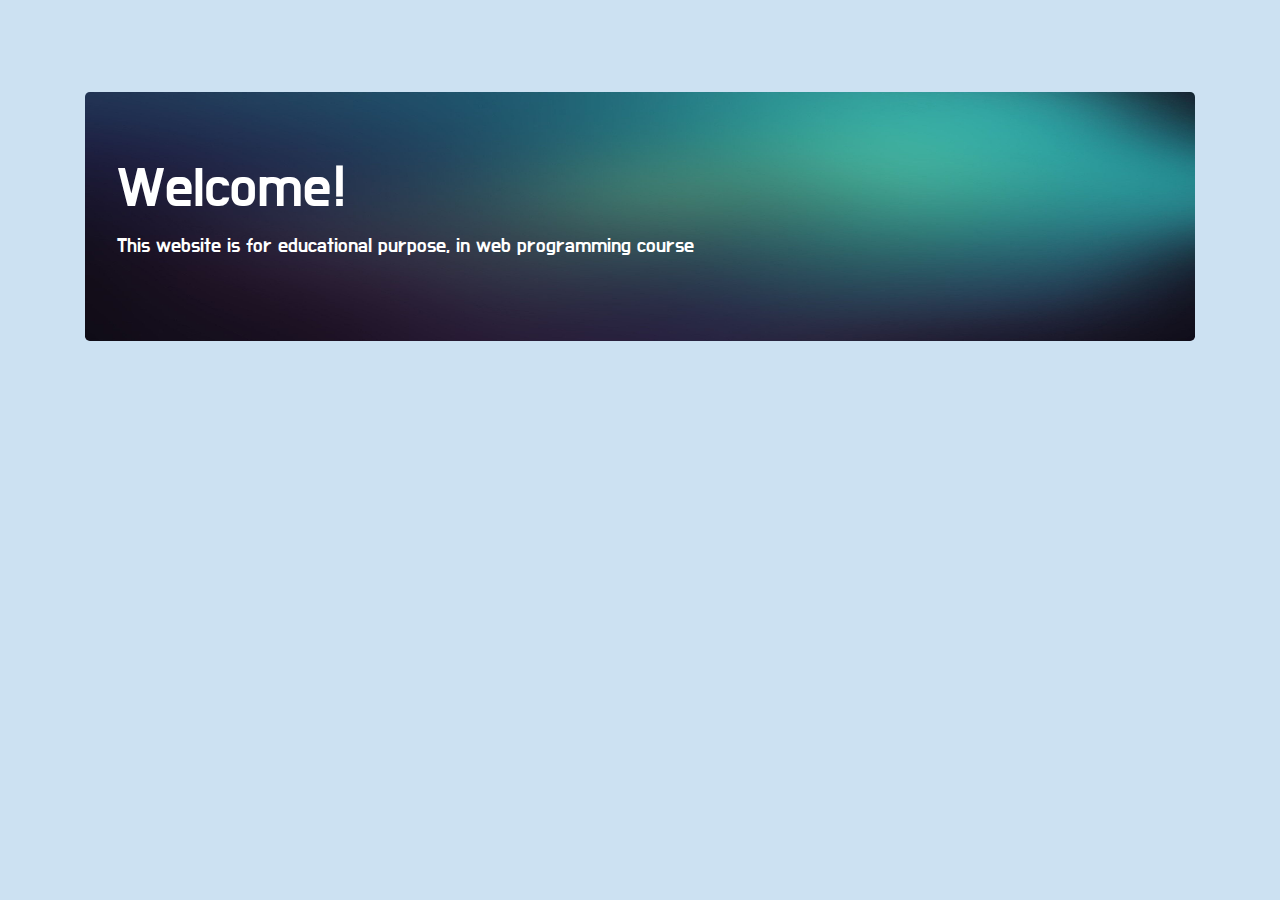
==== index.html @ 6d60fd72 "add index" ====
<!DOCTYPE html>
<html lang="en" dir="ltr">
  <head>
    <meta charset="utf-8">
    <meta name="viewport" content="width=device-width, initial-scale=1, shrink-to-fit=no">

    <title>Repo PWEB</title>

    <link rel="stylesheet" href="quiz1/quiz1.css" />
    <link rel="stylesheet"href="quiz1/vendor/bootstrap/css/bootstrap.min.css">

  </head>

  <body id="homePage">

    <div class="container">

      <header class="jumbotron">
        <h1 class="display-4 welcomeMessage">Welcome!</h1>
        <p class="lead">This website is for educational purpose, in web programming course</p>
      </header>

    </div>

    <script src="https://code.jquery.com/jquery-3.5.1.min.js"></script>
    <script src="quiz1/vendor/bootstrap/js/bootstrap.min.js"></script>
    <script type="text/javascript" src="quiz1/quiz1.js"></script>

  </body>
</html>
---- quiz1/quiz1.css ----
@import url('https://fonts.googleapis.com/css2?family=Do+Hyeon&display=swap');
@import url('https://fonts.googleapis.com/css2?family=Londrina+Solid:wght@900&family=Roboto+Condensed&display=swap');
@import url('https://fonts.googleapis.com/css2?family=Lobster&display=swap');

#homePage {
  padding-top: 56px;
  margin-top: 36px;
  background-color: #CCE1F2;
  font-family: 'Do Hyeon', sans-serif;
}

.mySite {
  font-family: 'Lobster', sans-serif;
}

#helloButton {
  background:#ff0000;
  border: none;
  box-shadow: 0px;
  transition: box-shadow 300ms,background 500ms;
}

#helloButton:hover {
  box-shadow: 2px 2px 8px 1px #666;
}

.jumbotron {
  color: #fff;
  background-image: url("image/flower.jpg");
  background-size: cover;
  -webkit-background-size: 100% 100%;
  -moz-background-size: 100% 100%;
  -o-background-size: 100% 100%;
  background-size: 100% 100%;
}

.kotak {
  background-color:#E2BEF1;
}

.kotak:hover {
  box-shadow: 10px 10px 16px 1px #5f5f5f;
  transition: box-shadow 300ms,background 500ms;
  background: #d8c0d8;
}

.kontainer2 {
  margin: 15px;
}

hr {
  box-sizing: content-box;
  height: 0;
  overflow: visible;
}

footer {
    background-color: #555;
    color: white;
    padding: 15px;
    width: 100%;
    font-weight: bold;
    font-family: 'Lodrina', sans-serif;
    height: 100%;
    clear: both;
    position:inherit;
}


.hoverable{
  display:inline-block;
  float: left;
  padding: 10px;
  backface-visibility: hidden;
  vertical-align: middle;
  position:relative;
  text-decoration: none;
  box-shadow: 0 0 1px rgba(0,0,0,0);
  tranform: translateZ(0);
  transition-duration: .3s;
  transition-property:transform;
}

.hoverable:before{
  position:absolute;
  pointer-events: none;
  z-index:-1;
  content: '';
  top: 100%;
  left: 5%;
  height:10px;
  width:90%;
  opacity:0;
  background: -webkit-radial-gradient(center, ellipse, rgba(255, 255, 255, 0.35) 0%, rgba(255, 255, 255, 0) 80%);
  background: radial-gradient(ellipse at center, rgba(255, 255, 255, 0.35) 0%, rgba(255, 255, 255, 0) 80%);
  /* W3C */
  transition-duration: 0.3s;
  transition-property: transform, opacity;
}

.hoverable:hover, .hoverable:active, .hoverable:focus{
  transform: translateY(-5px);
}

.hoverable:hover:before, .hoverable:active:before, .hoverable:focus:before{
  opacity: 1;
  transform: translateY(-5px);
}

@keyframes bounce-animation {
  /* untuk mengubah besar kecilnya jarak buat di bounce pertama ke bawah */
  16.65% {
    transform: translateY(5px);
  }

  /* untuk mengubah besar kecilnya jarak buat di bounce pertama ke atas  */
  33.3% {
    transform: translateY(-5px);
  }

  /* untuk mengubah besar kecilnya jarak buat di bounce kedua ke bawah  */
  49.95% {
    transform: translateY(5px);
  }

  /* untuk mengubah besar kecilnya jarak buat di bounce kedua ke atas  */
  66.6% {
    transform: translateY(-5px);
  }

  /* untuk mengubah besar kecilnya jarak buat di bounce ketigas (terakhir bounce yaitu balik ke semula) ke bawah  */
  83.25% {
    transform: translateY(0px);
  }
}

.bounce {
  animation-name: bounce-animation;
  animation-duration: 2s;
}

.navigasi > li > a {
  color: white;
  text-decoration: none;
}

.cekidot {
  background-color: #ff0000 !important;
}

.cekidot:hover {
  background-color: #000 !important;
}
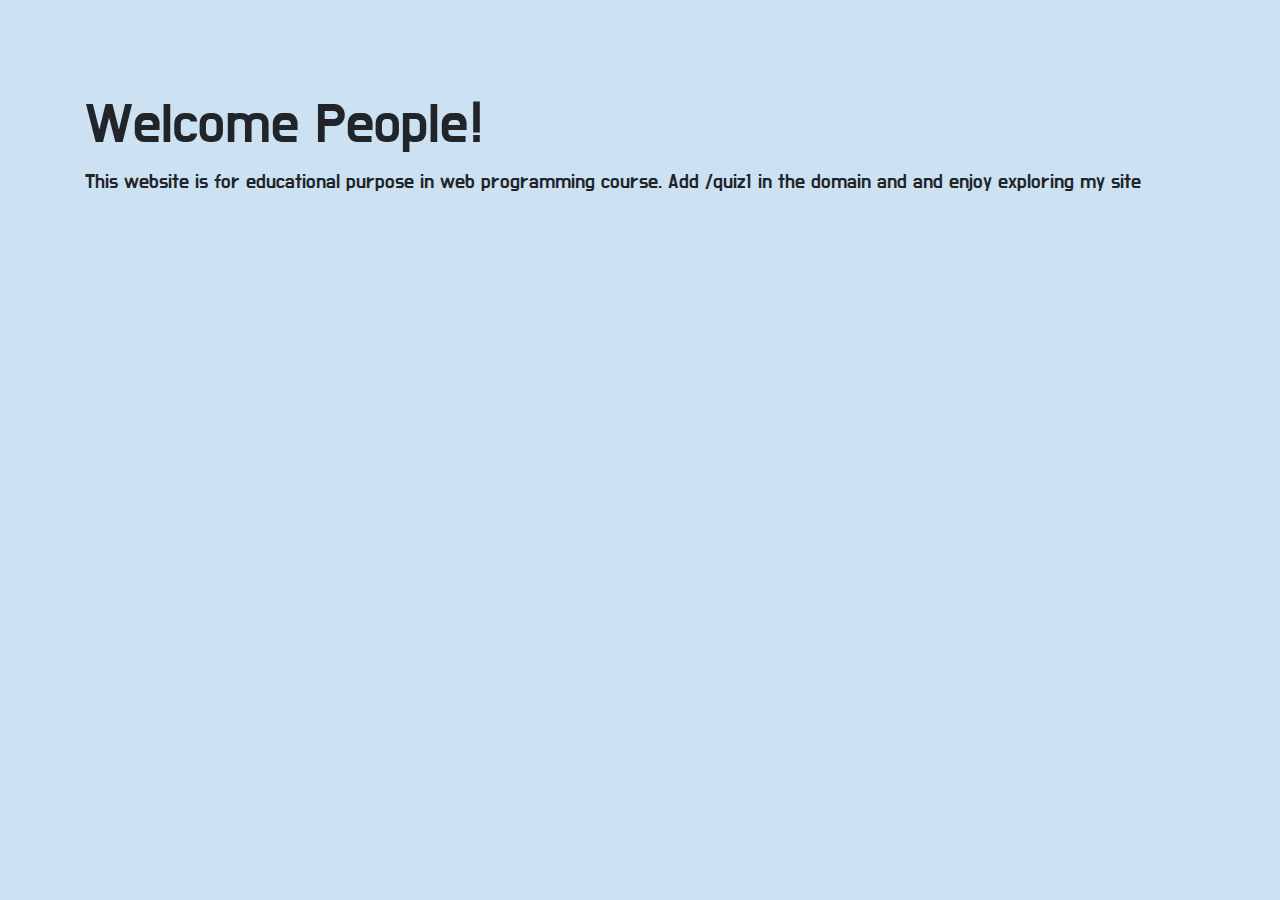
==== commit c6960840: "Update index.html" ====
--- a/index.html
+++ b/index.html
@@ -15,9 +15,9 @@
 
     <div class="container">
 
-      <header class="jumbotron">
-        <h1 class="display-4 welcomeMessage">Welcome!</h1>
-        <p class="lead">This website is for educational purpose, in web programming course</p>
+      <header class="Welcome">
+        <h1 class="display-4 welcomeMessage">Welcome People!</h1>
+        <p class="lead">This website is for educational purpose in web programming course. Add /quiz1 in the domain and and enjoy exploring my site</p>
       </header>
 
     </div>
--- a/quiz1/quiz1.css
+++ b/quiz1/quiz1.css
@@ -29,9 +29,6 @@
   background-image: url("image/flower.jpg");
   background-size: cover;
   -webkit-background-size: 100% 100%;
-  -moz-background-size: 100% 100%;
-  -o-background-size: 100% 100%;
-  background-size: 100% 100%;
 }
 
 .kotak {
@@ -76,7 +73,7 @@
   position:relative;
   text-decoration: none;
   box-shadow: 0 0 1px rgba(0,0,0,0);
-  tranform: translateZ(0);
+  transform: translateZ(0);
   transition-duration: .3s;
   transition-property:transform;
 }
@@ -93,7 +90,6 @@
   opacity:0;
   background: -webkit-radial-gradient(center, ellipse, rgba(255, 255, 255, 0.35) 0%, rgba(255, 255, 255, 0) 80%);
   background: radial-gradient(ellipse at center, rgba(255, 255, 255, 0.35) 0%, rgba(255, 255, 255, 0) 80%);
-  /* W3C */
   transition-duration: 0.3s;
   transition-property: transform, opacity;
 }
@@ -128,7 +124,7 @@
     transform: translateY(-5px);
   }
 
-  /* untuk mengubah besar kecilnya jarak buat di bounce ketigas (terakhir bounce yaitu balik ke semula) ke bawah  */
+  /* untuk mengubah besar kecilnya jarak buat di bounce ketiga (terakhir bounce yaitu balik ke semula) ke bawah  */
   83.25% {
     transform: translateY(0px);
   }
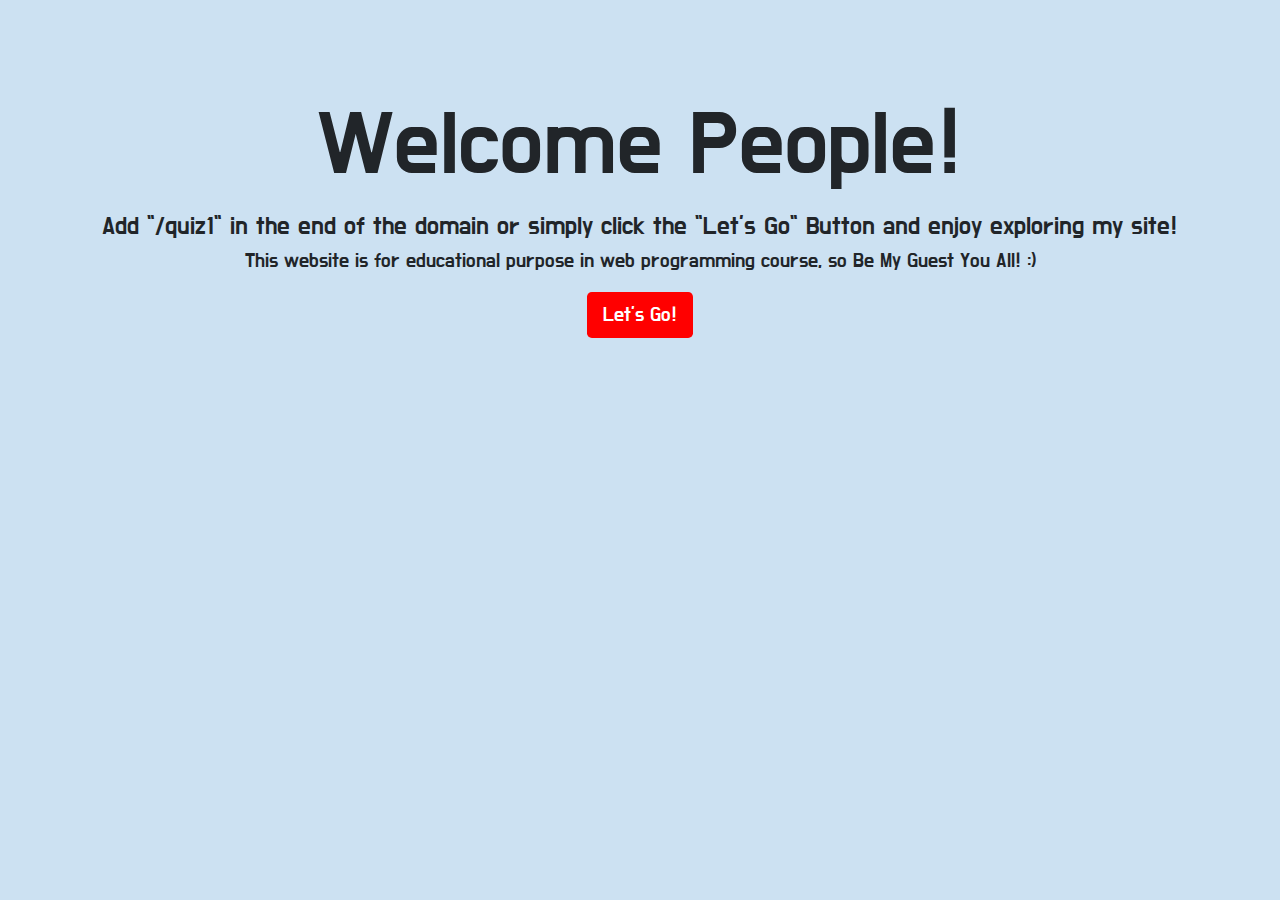
==== commit ef33a648: "Update main domain (index.html)" ====
--- a/index.html
+++ b/index.html
@@ -15,9 +15,11 @@
 
     <div class="container">
 
-      <header class="Welcome">
-        <h1 class="display-4 welcomeMessage">Welcome People!</h1>
-        <p class="lead">This website is for educational purpose in web programming course. Add /quiz1 in the domain and and enjoy exploring my site</p>
+      <header class="text-center">
+        <h1 class="display-4 welcomeMessage"  style="font-size: 90px;">Welcome People!</h1>
+        <p class="lead" style="margin-bottom: 0px; font-size: 25px;">Add "/quiz1" in the end of the domain or simply click the "Let's Go" Button and enjoy exploring my site!</p>
+        <p class="lead" style="font-size: 20px;">This website is for educational purpose in web programming course, so Be My Guest You All! :)</p>
+        <a href="https://sleepy-galileo-4e6969.netlify.app/quiz1" class="btn btn-primary btn-lg" id="helloButton">Let's Go!</a>
       </header>
 
     </div>
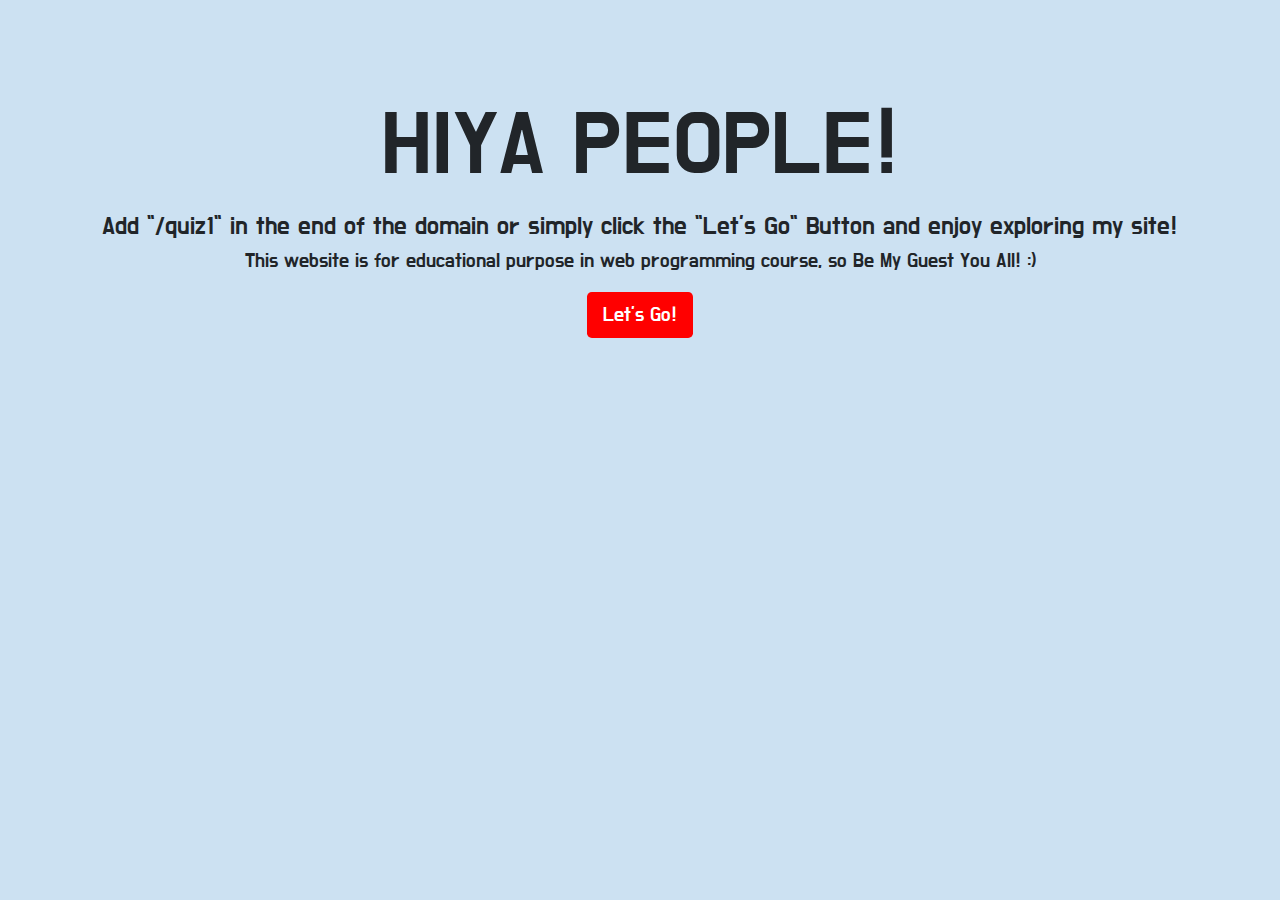
==== commit 8245833c: "FIXX main domain" ====
--- a/index.html
+++ b/index.html
@@ -16,7 +16,7 @@
     <div class="container">
 
       <header class="text-center">
-        <h1 class="display-4 welcomeMessage"  style="font-size: 90px;">Welcome People!</h1>
+        <h1 class="display-4 welcomeMessage"  style="font-size: 90px;">HIYA PEOPLE!</h1>
         <p class="lead" style="margin-bottom: 0px; font-size: 25px;">Add "/quiz1" in the end of the domain or simply click the "Let's Go" Button and enjoy exploring my site!</p>
         <p class="lead" style="font-size: 20px;">This website is for educational purpose in web programming course, so Be My Guest You All! :)</p>
         <a href="https://sleepy-galileo-4e6969.netlify.app/quiz1" class="btn btn-primary btn-lg" id="helloButton">Let's Go!</a>
